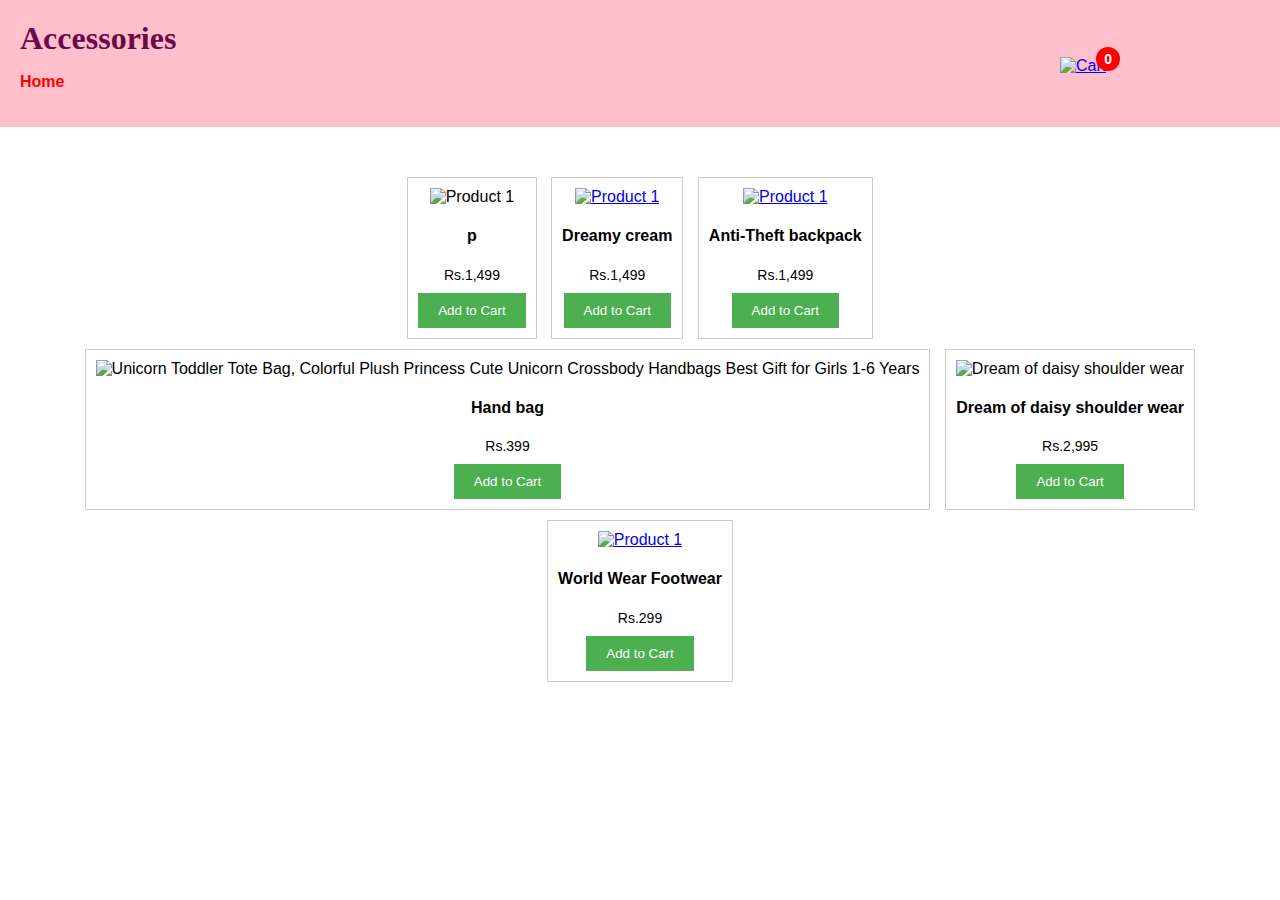
==== accessories.html @ 08884ad9 "Add files via upload" ====
<!DOCTYPE html>
<html lang="en">
<head>
    <meta charset="UTF-8">
    <meta http-equiv="X-UA-Compatible" content="IE=edge">
    <meta name="viewport" content="width=device-width, initial-scale=1.0">
    <title>Accessories</title>
    <link rel="stylesheet" href="styles.css">
</head>
<body>
    <header>
        <h1 id="header" style= "font-family:Brush Script MT"><b>Accessories
        </b></h1>
        <nav>
          <ul>
              <li><b><a href='./index.html'>Home</a></b></li>
          </ul>
        </nav>
        <div class="cart-container">
          <a href="#" class="cart-icon">
            <span class="cart-count">0</span>
            <img src="https://cdn-icons-png.flaticon.com/128/4290/4290854.png"height=40 alt="Cart" />
          </a>
        </div>
      </header>
      <div class="products">
        <div class="product">
            <img src="https://i.etsystatic.com/24622444/r/il/8e7910/4273338314/il_570xN.4273338314_70ff.jpg"height=100 alt="Product 1">
            <h4>p</h4>
            <p>Rs.1,499</p>
            <button class="add-to-cart-button">Add to Cart</button>
          </div>
          <div class="product">
            <a href="https://www.irth.in/product/shoulder-bag-with-featurs-you-cannot-help-but-fall-in-love-with-r223shmep02wh1?gclid=Cj0KCQjwjryjBhD0ARIsAMLvnF9uhh8GR0P1Ec7LtBMLYrm7b74xUeOTZlAuavJK1f-UDdEjkZBR89QaAkD5EALw_wcB"><img src="https://staticimg.titan.co.in/Irth/Catalog/R223SHMEP02WH1_2.jpg"height=100 alt="Product 1"></a>
            <h4>Dreamy cream</h4>
            <p>Rs.1,499</p>
            <button class="add-to-cart-button">Add to Cart</button>
          </div>
          
          <div class="product">
            <a href="https://www.amazon.in/TRUE-HUMAN-Anti-Theft-backpack-charging/dp/B09QJ7ZF2Y/ref=asc_df_B09QJ7ZF2Y/?tag=googleshopdes-21&linkCode=df0&hvadid=544934202924&hvpos=&hvnetw=g&hvrand=6691056877289552331&hvpone=&hvptwo=&hvqmt=&hvdev=c&hvdvcmdl=&hvlocint=&hvlocphy=9147867&hvtargid=pla-1599591976519&psc=1"><img src="https://m.media-amazon.com/images/I/51DVNSbWIRL._UX679_.jpg"height=100 alt="Product 1"></a>
            <h4>Anti-Theft backpack</h4>
            <p>Rs.1,499</p>
            <button class="add-to-cart-button">Add to Cart</button>
          </div>
          <div class="product">
            <img alt ="Unicorn Toddler Tote Bag, Colorful Plush Princess Cute Unicorn Crossbody Handbags Best Gift for Girls 1-6 Years"src="https://m.media-amazon.com/images/I/61szA88w2gL._AC._SR360,460.jpg"height=100 alt="Product 1">
            <h4>Hand bag</h4>
            <p>Rs.399</p>
            <button class="add-to-cart-button">Add to Cart</button>
          </div>
          <div class="product">
            <img src="https://staticimg.titan.co.in/Irth/Catalog/R223SHMEP07WH1_1.jpg"height=100 alt="Dream of daisy shoulder wear">
            <h4>Dream of daisy shoulder wear</h4>
            <p>Rs.2,995</p>
            <button class="add-to-cart-button">Add to Cart</button>
          </div>
          <div class="product">
            <a href="https://www.flipkart.com/world-wear-footwear-latest-exclusive-affordable-collection-trendy-stylish-white-casual-shoes-sneakers-men/p/itm83ce9c55756be?pid=SHOGG255UC4BN2HC&lid=LSTSHOGG255UC4BN2HC7PT108&marketplace=FLIPKART&store=osp%2Fcil&srno=b_1_3&otracker=browse&fm=organic&iid=1a9b01a3-4ae8-4062-ab83-fad9f1c6d328.SHOGG255UC4BN2HC.SEARCH&ppt=browse&ppn=browse&ssid=3txlndfhjk0000001685086593840"><img src="https://rukminim1.flixcart.com/image/612/612/xif0q/shoe/f/0/y/9-vs-9500-9-world-wear-footwear-white-original-imagmmajgybw3ggm.jpeg?q=70"height=100 alt="Product 1"></a>
            <h4>World Wear Footwear </h4>
            <p>Rs.299</p>
            <button class="add-to-cart-button">Add to Cart</button>
          </div>
      </div>
      <script src="script.js"></script>
</body>
</html>
---- styles.css ----
/* Global Styles */
body {
    font-family: Arial, sans-serif;
    margin: 0;
    padding: 0;
    
  }
header {
    background-color: pink;
    color:rgb(109, 9, 72);
    padding: 20px;
    margin-right:200;  
}
header h1 {      
    margin: 0;
}
nav ul {
    list-style-type: none;
    padding: 0;
}

nav ul li {
    display: inline;
    margin-right: 10px;
}
nav ul li a {
    color: red;
    text-decoration: none;
}
.contact-info {
    display: none;
  }
  .show-info {
    cursor: pointer;
   
    color: red;
  }
.hero {
    background-image: url("https://t3.ftcdn.net/jpg/02/79/18/54/240_F_279185405_M3nM3kB3nwLud0CvsLEeiN2wAAy4IRtV.jpg");
    background-size: cover;
    background-position: center;
    text-align: center;
    padding: 150px 0;
    color: rgb(99, 25, 25);   
    background-repeat: no-repeat;
    transition:5s;
    animation-name:animate ;
    animation-direction:alternate-reverse ;
    animation-duration:30s;

    animation-fill-mode: forwards;
    animation-iteration-count:infinite ;
    animation-play-state:running ;
    animation-timing-function: ease-in-out ;
}
@keyframes animate{
  0%{
    background-image: url(https://media.gettyimages.com/id/1368512863/photo/clothing-store.jpg?s=612x612&w=0&k=20&c=Vy2chHwf1MabU3AfWnVQPgo3-aj2FnzNuT5LblJOKWM=);  
  }
  20%{
    background-image: url(https://t3.ftcdn.net/jpg/03/57/56/46/240_F_357564668_xKT1iGRZ9qj3TxSfx2MOKBYiwikiUDTI.jpg);
  }
  40%{
    background-image: url(https://t3.ftcdn.net/jpg/02/64/92/28/240_F_264922838_NErJEovZiP9MTa49apqL1Vs3f88ZT8Dg.jpg);
  }
  60%{
    background-image: url(https://t3.ftcdn.net/jpg/03/11/25/36/240_F_311253631_Gy9m50XZzRczqw098dEBviUJdK0Xh4no.jpg);
  }
  80%{
    background-image: url(https://t3.ftcdn.net/jpg/02/68/02/72/240_F_268027237_5dnxmVzkU0OGFhByf3qlGmpWKJ5Gs0Bo.jpg);
  }
  100%{
    background-image: url(https://img.freepik.com/free-vector/new-collection-banner-template_1361-1325.jpg?size=626&ext=jpg&ga=GA1.1.1264552444.1684862609&semt=ais);
  }
}   
.hero h2 {
    margin-top: 0;
}
.btn{
  display:inline-block;
  background-color:rgb(61, 59, 59);
  color: white;
  padding: 10px 20px;
  margin-top:20px;
  text-decoration: none;
}
.cart-icon{
  float: right;
  margin-left: 10px;
  margin-right: 10px;
  position: relative;
    top: -50px;
    right: 110px;
    bottom: 50px;  
}
.add-to-cart-button {
  padding: 10px 20px;
  background-color: #4CAF50;
  color: white;
  border: none;
  cursor: pointer;
}
.cart-items {
  
    display: none; 
}
.products {
    text-align: center;
    padding: 50px 0;
}
.product {
    display: inline-block;
    margin: 0 5px;
    text-align: center;
}
.product img {
    width: 200
}
#container {
    display: flex;
    justify-content: space-between;
    width: 100%;
    top:-50px;
    padding-block: 0px; 
  }
  .division {
    width: 40%;
    height:70px;
    padding: 10px;
    border: 1px solid #6d2626;
    margin: 0;
    padding:0;
     margin-top:-40px;
  }
  .product {
    border: 1px solid #ccc;
    padding: 10px;
    margin-bottom: 10px;
  }
  
  .product h2 {
    font-size: 20px;
    margin-bottom: 5px;
  }
  
  .product p {
    font-size: 14px;
    margin-bottom: 10px;
  }
  .cart {
    position: relative; 
  }
  
  .cart img {
    width: 32px;
    height: 32px;
    cursor: pointer;
    float: right;
  margin-right: 10px;
  }
  
  .cart-count {
    position: relative;
    top: -10px;
    right: 10px;
    padding: 4px 8px;
    font-size: 14px;
    font-weight: bold;
    color: #fff;
    background-color: #ff0000;
    border-radius: 50%;
    float: right;
  margin-right: 10px;
  }
  #women {
    background-color:rgb(61, 59, 59);
    text-decoration: none;
    text-align: center;
  }
  #men {
    background-color:rgb(61, 59, 59);
    text-decoration: none;
    text-align: center;
  }
  #kids {
    background-color:rgb(61, 59, 59);
    text-decoration: none;
    text-align: center;
  }
  #accessories {
    background-color:rgb(61, 59, 59);
    text-decoration: none;
    text-align: center;
  }
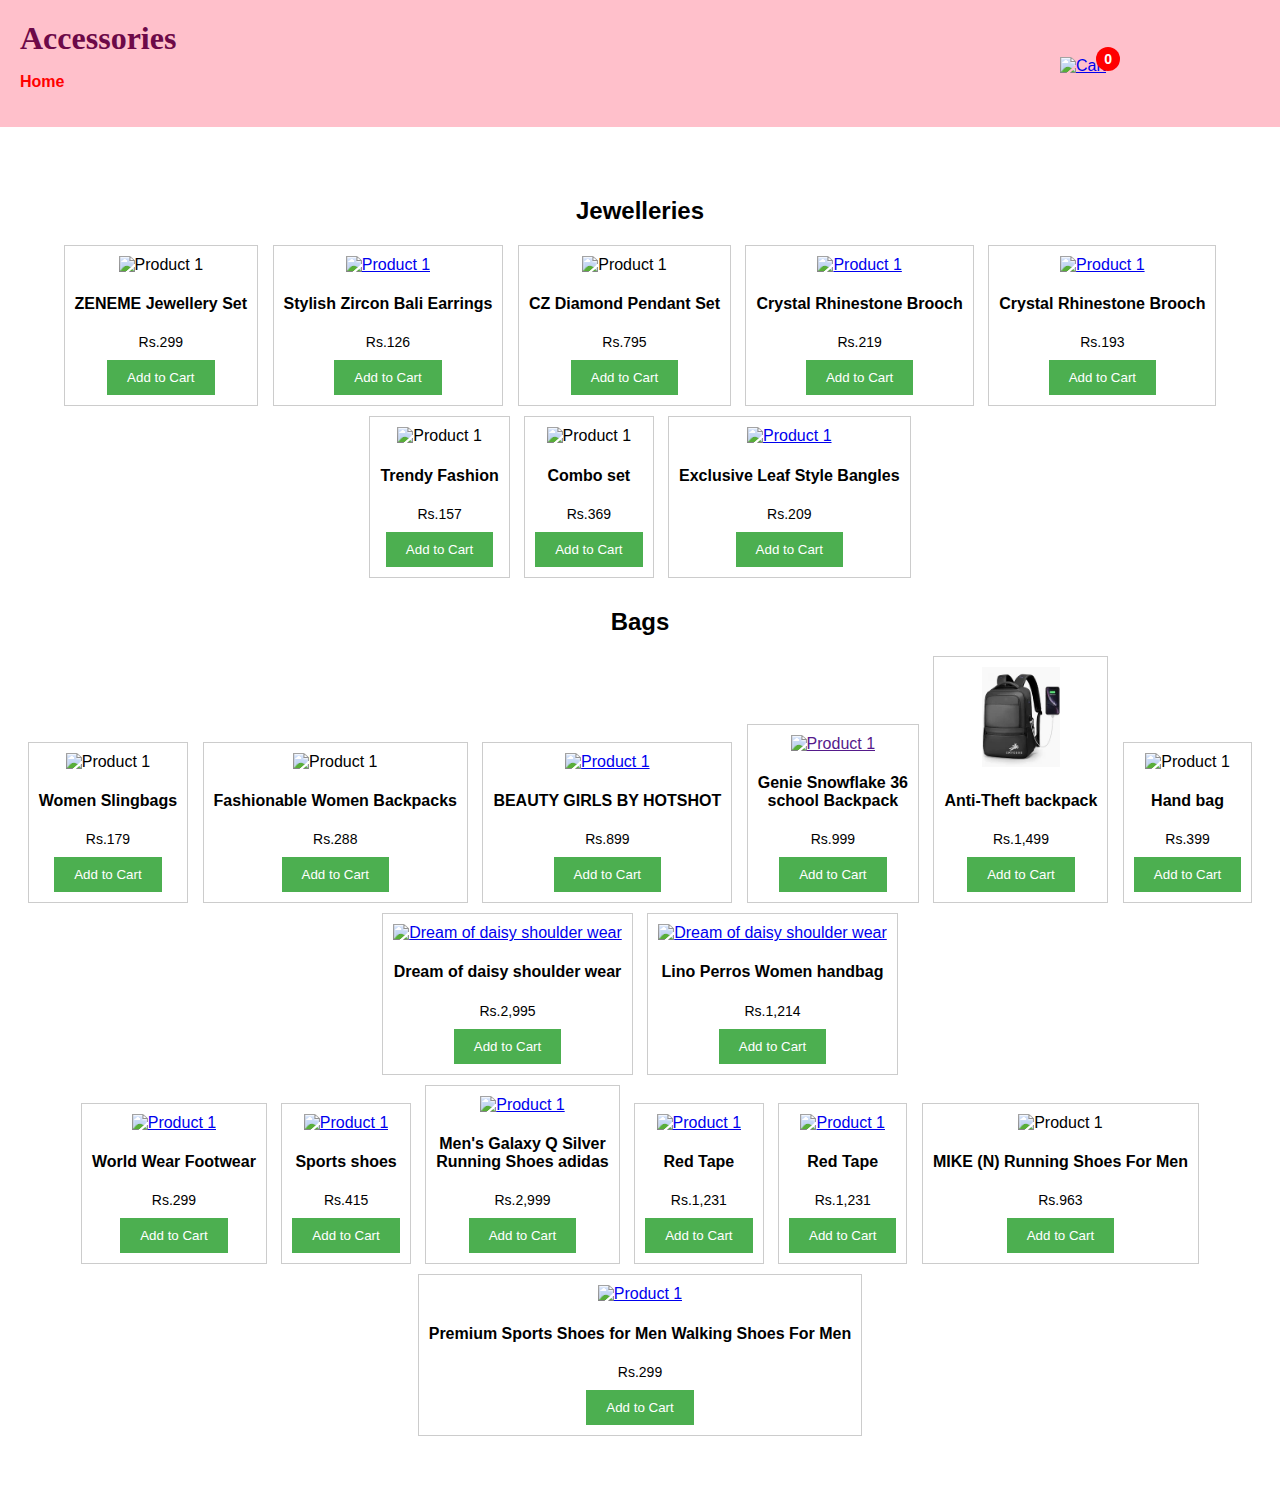
==== commit 20054a15: "Add files via upload" ====
--- a/accessories.html
+++ b/accessories.html
@@ -24,44 +24,172 @@
         </div>
       </header>
       <div class="products">
+        <h2>Jewelleries</h2>
+        <div>
+          <div class="product">
+           <img src="https://m.media-amazon.com/images/I/61ni7PuSj2L._UY695_.jpg"height=100 alt="Product 1">
+             <h4> ZENEME Jewellery Set</h4>
+             <p>Rs.299</p>
+             <button class="add-to-cart-button">Add to Cart</button>
+           </div>
         <div class="product">
-            <img src="https://i.etsystatic.com/24622444/r/il/8e7910/4273338314/il_570xN.4273338314_70ff.jpg"height=100 alt="Product 1">
-            <h4>p</h4>
-            <p>Rs.1,499</p>
-            <button class="add-to-cart-button">Add to Cart</button>
-          </div>
-          <div class="product">
-            <a href="https://www.irth.in/product/shoulder-bag-with-featurs-you-cannot-help-but-fall-in-love-with-r223shmep02wh1?gclid=Cj0KCQjwjryjBhD0ARIsAMLvnF9uhh8GR0P1Ec7LtBMLYrm7b74xUeOTZlAuavJK1f-UDdEjkZBR89QaAkD5EALw_wcB"><img src="https://staticimg.titan.co.in/Irth/Catalog/R223SHMEP02WH1_2.jpg"height=100 alt="Product 1"></a>
-            <h4>Dreamy cream</h4>
-            <p>Rs.1,499</p>
+          <a href="https://www.meesho.com/new-earrings-studs/p/3bey2l"><img src="https://images.meesho.com/images/products/200571645/7vifo_512.webp"height=100 alt="Product 1"></a> 
+            <h4> Stylish Zircon Bali Earrings </h4>
+            <p>Rs.126</p>
             <button class="add-to-cart-button">Add to Cart</button>
           </div>
           
           <div class="product">
-            <a href="https://www.amazon.in/TRUE-HUMAN-Anti-Theft-backpack-charging/dp/B09QJ7ZF2Y/ref=asc_df_B09QJ7ZF2Y/?tag=googleshopdes-21&linkCode=df0&hvadid=544934202924&hvpos=&hvnetw=g&hvrand=6691056877289552331&hvpone=&hvptwo=&hvqmt=&hvdev=c&hvdvcmdl=&hvlocint=&hvlocphy=9147867&hvtargid=pla-1599591976519&psc=1"><img src="https://m.media-amazon.com/images/I/51DVNSbWIRL._UX679_.jpg"height=100 alt="Product 1"></a>
-            <h4>Anti-Theft backpack</h4>
-            <p>Rs.1,499</p>
+            <img src="https://m.media-amazon.com/images/I/71iCJtjkffL._UY625_.jpg"height=100 alt="Product 1">
+            <h4>CZ Diamond Pendant Set </h4>
+            <p>Rs.795</p>
+            <button class="add-to-cart-button">Add to Cart</button>
+          </div>
+          
+       
+          <div class="product">
+      <a href="https://www.flipkart.com/syga-brooch-pin-fashion-crystal-rhinestone-jewellery-bridal-women-girl-s38/p/itm6d0c5cb517ff1?pid=BCHGBFHNTGNZQPQZ&lid=LSTBCHGBFHNTGNZQPQZC13NYV&marketplace=FLIPKART&store=mcr%2F96v%2Fofb&srno=b_2_52&otracker=browse&fm=organic&iid=1a63e3d0-de44-4b21-929e-a82767228b1e.BCHGBFHNTGNZQPQZ.SEARCH&ppt=browse&ppn=browse">  <img src="https://rukminim1.flixcart.com/image/612/612/l2dmky80/brooch/v/t/j/brooch-pin-fashion-crystal-rhinestone-jewellery-for-bridal-women-original-imagdqghk6zjhtpb.jpeg?q=70"height=100 alt="Product 1"></a>
+            <h4> Crystal Rhinestone Brooch</h4>
+            <p>Rs.219</p>
             <button class="add-to-cart-button">Add to Cart</button>
           </div>
           <div class="product">
-            <img alt ="Unicorn Toddler Tote Bag, Colorful Plush Princess Cute Unicorn Crossbody Handbags Best Gift for Girls 1-6 Years"src="https://m.media-amazon.com/images/I/61szA88w2gL._AC._SR360,460.jpg"height=100 alt="Product 1">
-            <h4>Hand bag</h4>
-            <p>Rs.399</p>
+            <a href="https://www.flipkart.com/syga-brooch-pin-fashion-crystal-rhinestone-jewellery-bridal-women-girl-s22/p/itm316af3f4f34df?pid=BCHGBFH9VGTM3TG2&lid=LSTBCHGBFH9VGTM3TG2JM6DCW&marketplace=FLIPKART&store=mcr%2F96v%2Fofb&srno=b_1_4&otracker=browse&fm=organic&iid=a3d356e0-d184-42ae-a253-6c687fbaede3.BCHGBFH9VGTM3TG2.SEARCH&ppt=browse&ppn=browse"><img src=" https://rukminim1.flixcart.com/image/612/612/l2dmky80/brooch/y/y/9/brooch-pin-fashion-crystal-rhinestone-jewellery-for-bridal-women-original-imagdqg7zzmmgx5e.jpeg?q=70"height=100 alt="Product 1"></a>
+            <h4> Crystal Rhinestone Brooch</h4>
+            <p>Rs.193</p>
             <button class="add-to-cart-button">Add to Cart</button>
           </div>
           <div class="product">
-            <img src="https://staticimg.titan.co.in/Irth/Catalog/R223SHMEP07WH1_1.jpg"height=100 alt="Dream of daisy shoulder wear">
-            <h4>Dream of daisy shoulder wear</h4>
-            <p>Rs.2,995</p>
+            <img src="https://images.meesho.com/images/products/88319503/sjuah_512.webp"height=100 alt="Product 1">
+            <h4>Trendy Fashion </h4>
+            <p>Rs.157</p>
             <button class="add-to-cart-button">Add to Cart</button>
           </div>
           <div class="product">
-            <a href="https://www.flipkart.com/world-wear-footwear-latest-exclusive-affordable-collection-trendy-stylish-white-casual-shoes-sneakers-men/p/itm83ce9c55756be?pid=SHOGG255UC4BN2HC&lid=LSTSHOGG255UC4BN2HC7PT108&marketplace=FLIPKART&store=osp%2Fcil&srno=b_1_3&otracker=browse&fm=organic&iid=1a9b01a3-4ae8-4062-ab83-fad9f1c6d328.SHOGG255UC4BN2HC.SEARCH&ppt=browse&ppn=browse&ssid=3txlndfhjk0000001685086593840"><img src="https://rukminim1.flixcart.com/image/612/612/xif0q/shoe/f/0/y/9-vs-9500-9-world-wear-footwear-white-original-imagmmajgybw3ggm.jpeg?q=70"height=100 alt="Product 1"></a>
-            <h4>World Wear Footwear </h4>
-            <p>Rs.299</p>
+            
+              <img src="https://m.media-amazon.com/images/I/71GHE45rKtL._SY535_.jpg"height=100 alt="Product 1">
+              <h4>Combo set</h4>
+              <p>Rs.369</p>
+              <button class="add-to-cart-button">Add to Cart</button>
+          </div>
+          <div class="product">
+            
+            
+            
+            <a href="https://www.meesho.com/shimmering-unique-bracelet-bangles/p/z8t5z"> <img src="https://images.meesho.com/images/products/59197607/etrra_512.webp"height=100 alt="Product 1"></a> 
+              <h4>Exclusive Leaf Style Bangles</h4>
+              <p>Rs.209</p>
+              <button class="add-to-cart-button">Add to Cart</button>
+          </div>
+        </div>
+        
+          <h2>Bags</h2>
+          <div>
+            <div class="product">
+              
+                <img src="https://images.meesho.com/images/products/218118065/wq0tk_512.webp"height=100 alt="Product 1">
+                  <h4>Women Slingbags</h4>
+                  <p>Rs.179</p>
+                  <button class="add-to-cart-button">Add to Cart</button>
+                
+              </div>
+              <div class="product">
+                <img src="https://images.meesho.com/images/products/60768108/drdvu_400.webp"height=100 alt="Product 1">
+                  <h4>Fashionable Women Backpacks</h4>
+                  <p>Rs.288</p>
+                  <button class="add-to-cart-button">Add to Cart</button>
+                </div>
+                <div class="product">
+                 <a href="https://www.amazon.in/Girls-1522-Polyester-Designer-Waterproof-Bag-Backpack/dp/B08F9SFYXQ?ref_=Oct_d_orecs_d_2917444031_2&pd_rd_w=RnjYl&content-id=amzn1.sym.93ba5d53-08f1-4b2a-858e-ca1d6d01b4ad&pf_rd_p=93ba5d53-08f1-4b2a-858e-ca1d6d01b4ad&pf_rd_r=DE5ZHPWK8KAE5NAFARJQ&pd_rd_wg=SF38y&pd_rd_r=048c5c3d-bc86-4b45-869b-80a9fab5c645&pd_rd_i=B08F9SFYXQ"> <img src="https://m.media-amazon.com/images/I/81ctaeouDCL._UX679_.jpg"height=100 alt="Product 1"></a>
+                    <h4>BEAUTY GIRLS BY HOTSHOT</h4>
+                    <p>Rs.899</p>
+                    <button class="add-to-cart-button">Add to Cart</button>
+                  </div>
+                  <div class="product">
+                    
+                      <a href=""> <img src="https://m.media-amazon.com/images/I/71Y1ErHKepL._UX679_.jpg"height=100 alt="Product 1"></a>
+                         <h4>Genie Snowflake 36 <br>school Backpack </h4>
+                         <p>Rs.999</p>
+                         <button class="add-to-cart-button">Add to Cart</button>
+                       
+                     </div>
+                     <div class="product">
+                      <a href="https://www.amazon.in/TRUE-HUMAN-Anti-Theft-backpack-charging/dp/B09QJ7ZF2Y/ref=asc_df_B09QJ7ZF2Y/?tag=googleshopdes-21&linkCode=df0&hvadid=544934202924&hvpos=&hvnetw=g&hvrand=6691056877289552331&hvpone=&hvptwo=&hvqmt=&hvdev=c&hvdvcmdl=&hvlocint=&hvlocphy=9147867&hvtargid=pla-1599591976519&psc=1"><img src="[data-uri]"height=100 alt="Product 1"></a>
+                      <h4>Anti-Theft backpack</h4>
+                      <p>Rs.1,499</p>
+                      <button class="add-to-cart-button">Add to Cart</button>
+                    </div>
+                    <div class="product">
+                      <img src="https://m.media-amazon.com/images/I/61szA88w2gL._AC._SR360,460.jpg"height=100 alt="Product 1">
+                      <h4>Hand bag</h4>
+                      <p>Rs.399</p>
+                      <button class="add-to-cart-button">Add to Cart</button>
+                    </div>
+                    <div class="product">
+                     <a href="https://www.irth.in/product/filled-with-possibilties-comes-with-a-padded-shoulder-strap-along-with-a-long-detachable-strap-r223shmep07wh1"> <img src="https://staticimg.titan.co.in/Irth/Catalog/R223SHMEP07WH1_1.jpg"height=100 alt="Dream of daisy shoulder wear"></a>
+                      <h4>Dream of daisy shoulder wear</h4>
+                      <p>Rs.2,995</p>
+                      <button class="add-to-cart-button">Add to Cart</button>
+          </div>
+          <div class="product">
+           <a href="https://www.nykaa.com/lino-perros-women-white-coloured-hand-bag/p/947315?productId=947315&pps=7"><img src="https://images-static.nykaa.com/media/catalog/product/tr:w-220,h-220,cm-pad_resize/2/9/2963e81lwhb02253white__1_.jpg"height=100 alt="Dream of daisy shoulder wear"></a> 
+            <h4>Lino Perros Women handbag</h4>
+            <p>Rs.1,214</p>
             <button class="add-to-cart-button">Add to Cart</button>
+</div>
+
+        </div>
+        <div>
+        <div class="product">
+          <a href="https://www.flipkart.com/world-wear-footwear-latest-exclusive-affordable-collection-trendy-stylish-white-casual-shoes-sneakers-men/p/itm83ce9c55756be?pid=SHOGG255UC4BN2HC&lid=LSTSHOGG255UC4BN2HC7PT108&marketplace=FLIPKART&store=osp%2Fcil&srno=b_1_3&otracker=browse&fm=organic&iid=1a9b01a3-4ae8-4062-ab83-fad9f1c6d328.SHOGG255UC4BN2HC.SEARCH&ppt=browse&ppn=browse&ssid=3txlndfhjk0000001685086593840"><img src="https://rukminim1.flixcart.com/image/612/612/xif0q/shoe/f/0/y/9-vs-9500-9-world-wear-footwear-white-original-imagmmajgybw3ggm.jpeg?q=70"height=100 alt="Product 1"></a>
+          <h4>World Wear Footwear </h4>
+          <p>Rs.299</p>
+          <button class="add-to-cart-button">Add to Cart</button>
+        </div>
+        <div class="product">
+          
+            <a href="https://www.flipkart.com/viv-sports-outdoor-running-training-gyming-workout-walking-shoes-men/p/itmd059bf425937a?pid=SHOFVGYY5FZAQEJ5&lid=LSTSHOFVGYY5FZAQEJ58C8E38&marketplace=FLIPKART&store=osp%2Fcil&srno=b_1_32&otracker=browse&fm=organic&iid=en_kmPBl3tWE4Zu1pndG8eNdeoaSTwLyLBu9Pg%2BhGRZ4oFMG7uhZIO8KwzsSwWvQydQKE19UXP59rpVtYhRvigTHA%3D%3D&ppt=browse&ppn=browse"><img src="https://rukminim1.flixcart.com/image/612/612/kex5ci80-0/shoe/p/f/h/viv101blkairsport-6-viv-black-original-imafvgyykqmq9amz.jpeg?q=70"height=100 alt="Product 1"></a>
+            <h4>Sports shoes</h4>
+            <p>Rs.415</p>
+            <button class="add-to-cart-button">Add to Cart</button>
+          
+        </div>
+        <div class="product">
+          <a href="https://www.tatacliq.com/adidas-mens-galaxy-q-silver-running-shoes/p-mp000000014185543"><img src="https://img.tatacliq.com/images/i8/437Wx649H/MP000000014185543_437Wx649H_202208201934372.jpeg"height=100 alt="Product 1"></a>
+          <h4>Men's Galaxy Q Silver <br>Running Shoes
+            adidas</h4>
+          <p>Rs.2,999</p>
+          <button class="add-to-cart-button">Add to Cart</button>
+        </div>
+        <div class="product">
+          <a href="https://img.tatacliq.com/images/i10/437Wx649H/MP000000016613518_437Wx649H_202302211706361.jpeg"><img src="https://img.tatacliq.com/images/i10/437Wx649H/MP000000016613518_437Wx649H_202302211706361.jpeg"height=100 alt="Product 1"></a>
+          <h4>Red Tape </h4>
+          <p>Rs.1,231</p>
+          <button class="add-to-cart-button">Add to Cart</button>
+        </div>
+        <div class="product">
+          <a href="https://www.tatacliq.com/red-tape-mens-navy-casual-sneakers/p-mp000000016613518"><img src="https://rukminim1.flixcart.com/image/612/612/xif0q/shoe/f/0/y/9-vs-9500-9-world-wear-footwear-white-original-imagmmajgybw3ggm.jpeg?q=70"height=100 alt="Product 1"></a>
+          <h4>Red Tape</h4>
+          <p>Rs.1,231</p>
+          <button class="add-to-cart-button">Add to Cart</button>
+        </div>
+        <div class="product">
+          <img src="https://rukminim1.flixcart.com/image/612/612/xif0q/shoe/q/r/j/-original-imagzjg25cg9wsrj.jpeg?q=70"height=100 alt="Product 1"></a>
+          <h4>MIKE (N) Running Shoes For Men</h4>
+          <p>Rs.963</p>
+          <button class="add-to-cart-button">Add to Cart</button>
+        </div>
+        <div class="product">
+          <a href="https://www.flipkart.com/birde-premium-sports-shoes-men-walking/p/itm0e5e0bd9d5e1d?pid=SHOFZEWUHPRTRX7G&lid=LSTSHOFZEWUHPRTRX7G0A53QI&marketplace=FLIPKART&store=osp%2Fcil&srno=b_1_7&otracker=browse&fm=organic&iid=9af0691b-32cc-4c5d-89d5-49d9c0e0682f.SHOFZEWUHPRTRX7G.SEARCH&ppt=browse&ppn=browse"><img src="https://rukminim1.flixcart.com/image/612/612/xif0q/shoe/n/w/t/6-brd-406-brd-466-6-birde-grey-orange-green-original-imag5ccyzzwrwwfh.jpeg?q=70"height=100 alt="Product 1"></a>
+          <h4>Premium Sports Shoes for Men Walking Shoes For Men</h4>
+          <p>Rs.299</p>
+          <button class="add-to-cart-button">Add to Cart</button>
+        </div>
+      </div>
+         
           </div>
-      </div>
+          
+      
       <script src="script.js"></script>
 </body>
 </html>--- a/styles.css
+++ b/styles.css
@@ -4,6 +4,14 @@
     margin: 0;
     padding: 0;
     
+  }
+  @media (max-width: 768px) {
+    /* Add your tablet-specific styles here */
+  }
+  
+  /* Styles for mobile devices */
+  @media (max-width: 480px) {
+    /* Add your mobile-specific styles here */
   }
 header {
     background-color: pink;
